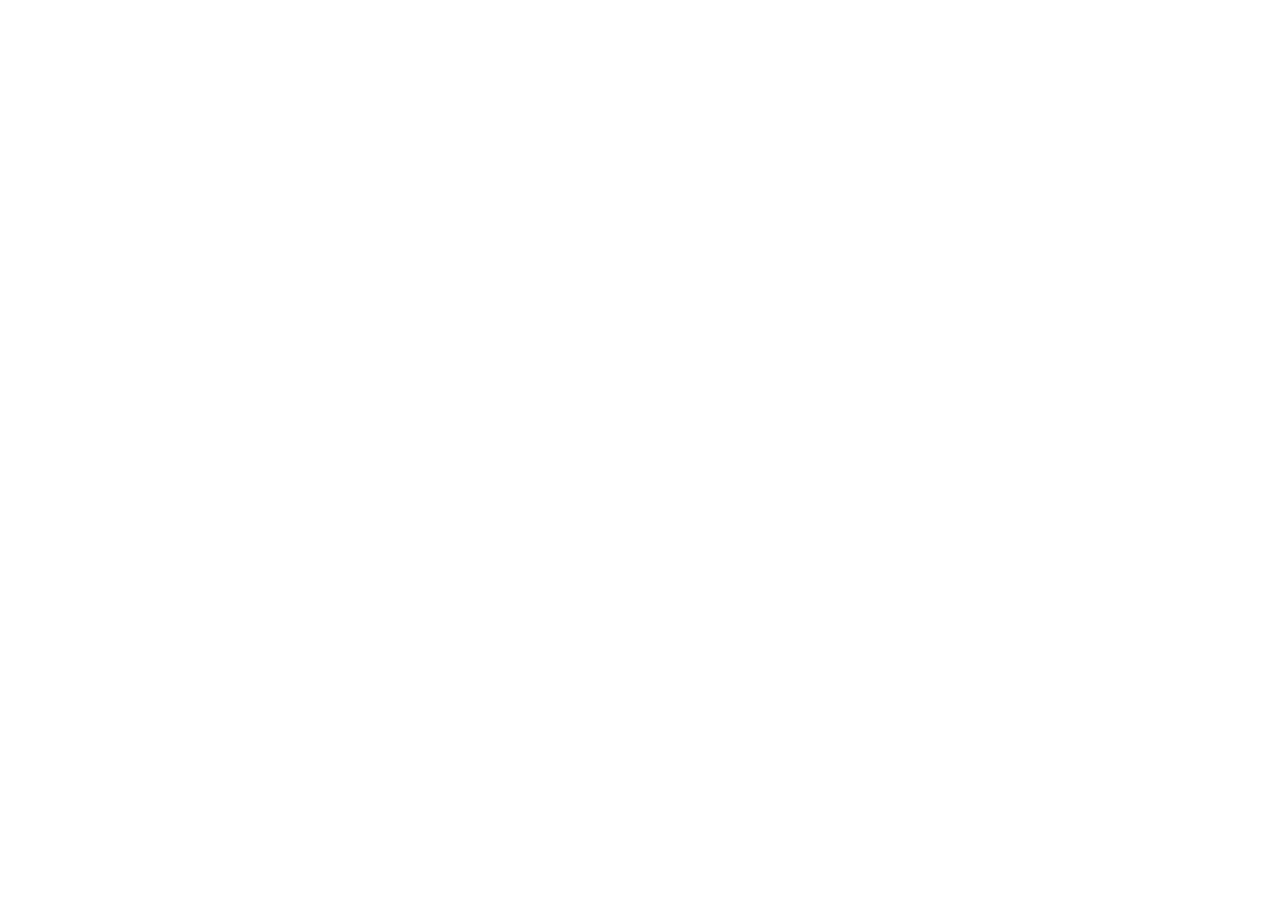
==== recuperatorio-segundo-parcial-kesia-velarde/formulario.html @ 55379a86 "cambio4-inicio-ejercicio-js" ====
<!DOCTYPE html>
<html lang="es">
<head>
    <meta charset="UTF-8">
    <meta name="viewport" content="width=device-width, initial-scale=1.0">
    <title>Formulario de Instalaciones</title>
</head>
<body>
    
</body>
</html>
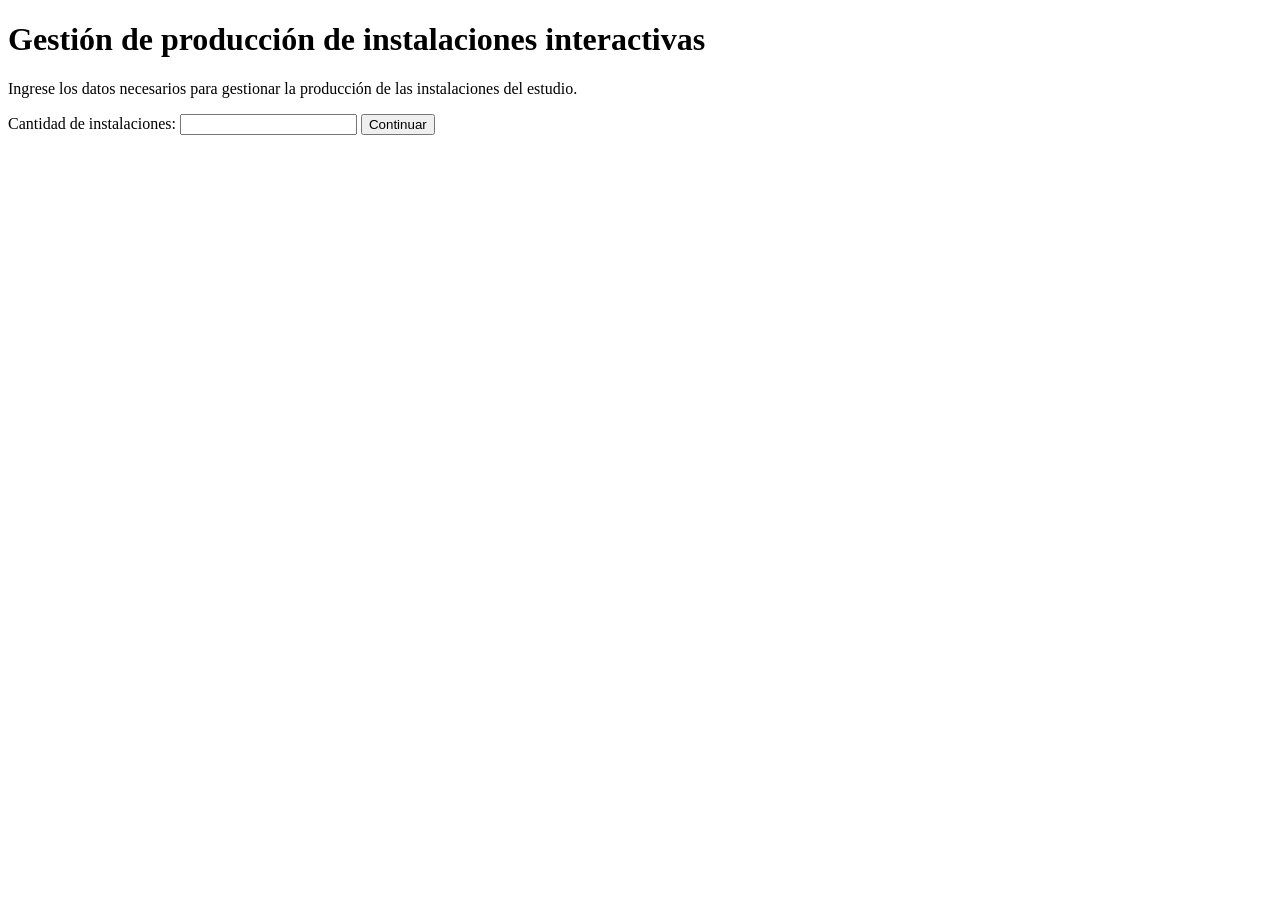
==== commit edeaaf19: "desarrollo-html-del-ejercicio" ====
--- a/recuperatorio-segundo-parcial-kesia-velarde/formulario.html
+++ b/recuperatorio-segundo-parcial-kesia-velarde/formulario.html
@@ -6,6 +6,72 @@
     <title>Formulario de Instalaciones</title>
 </head>
 <body>
-    
+    <h1>Gestión de producción de instalaciones interactivas</h1>
+    <p>Ingrese los datos necesarios para gestionar la producción de las instalaciones del estudio.</p>
+    <form id="formCantidad">
+        <label for="cantidad">
+            Cantidad de instalaciones:
+        </label>
+        <input type="number" id="cantidad" min="1">
+        <button type="submit" id="btnCantidad">
+            Continuar
+        </button>
+    </form>
+    <!--para las instalaciones-->
+    <form id="formInstalacion" hidden>
+        <h2>Datos de la instalación</h2>
+        <label for="nombre">
+            Nombre:
+        </label>
+        <input type="text" id="nombre">
+
+        <br><br>
+        <label for="personas">
+            Cantidad de personas:
+        </label>
+        <input type="number" id="personas" min="1">
+
+        <br><br>
+        <label for="dias">
+            Días estimados de producción:
+        </label>
+        <input type="number" id="dias" min="1">
+
+        <br><br>
+        <button type="submit" id="btnAgregar">
+            Agregar instalación
+        </button>
+        <p>Instalaciones cargadas:<span id="contador">0</span></p>
+    </form>
+    <!--datos de trabajo-->
+      <form id="formTrabajo" hidden>
+        <h2>Datos de trabajo</h2>
+        <label for="horas">
+            Horas trabajadas por día:
+        </label>
+        <input type="number" id="horas" min="1">
+        <br><br>
+        <label for="honorario">
+            Honorario por hora:
+        </label> 
+        <input type="number" id="honorario" min="0.01">
+        <br><br>
+        <button type="submit" id="btnCalcular">
+            Calcular
+        </button>
+    </form> 
+    <!--para los resultados-->
+    <section id="resultados" hidden>
+        <h2>Resultados</h2>
+        <p>Costo total de un día: $<span id="costoDia"></span></p>
+        <p>Instalación con más días:<span id="instalacionMayor"></span></p>
+        <p>Costo de esa instalación:$<span id="costoInstalacion"></span></p>
+        <p>Porcentaje del costo total:<span id="porcentaje"></span>%</p>
+
+        <button type="button" id="btnReiniciar">
+            Reiniciar
+        </button>
+    </section>
+    <script src="javascript/formulario.js"></script>
 </body>
 </html>
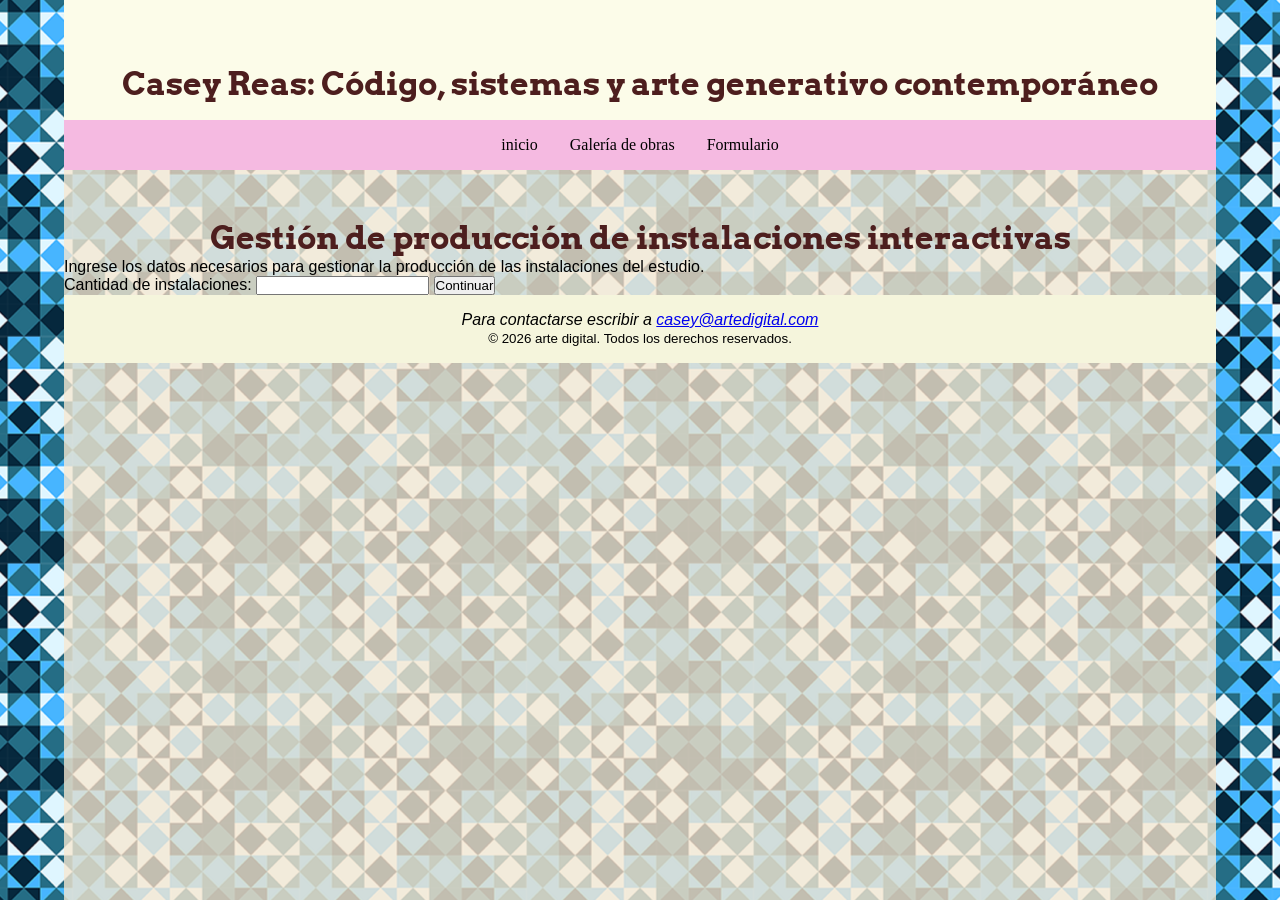
==== commit bec98963: "correciones del css" ====
--- a/recuperatorio-segundo-parcial-kesia-velarde/formulario.html
+++ b/recuperatorio-segundo-parcial-kesia-velarde/formulario.html
@@ -3,75 +3,96 @@
 <head>
     <meta charset="UTF-8">
     <meta name="viewport" content="width=device-width, initial-scale=1.0">
-    <title>Formulario de Instalaciones</title>
+    <title>Gestión de instalaciones | Casey Reas</title>
+    <link href="css/general.css" rel="stylesheet">
+    <link href="css/estilo-formulario.css" rel="stylesheet">
+      <!--este es el codigo para insertar la fuente de google font-->
+    <link rel="preconnect" href="https://fonts.googleapis.com">
+    <link rel="preconnect" href="https://fonts.gstatic.com" crossorigin>
+    <link href="https://fonts.googleapis.com/css2?family=Arvo:ital,wght@0,400;0,700;1,400;1,700&display=swap" rel="stylesheet">
 </head>
 <body>
-    <h1>Gestión de producción de instalaciones interactivas</h1>
-    <p>Ingrese los datos necesarios para gestionar la producción de las instalaciones del estudio.</p>
-    <form id="formCantidad">
-        <label for="cantidad">
-            Cantidad de instalaciones:
-        </label>
-        <input type="number" id="cantidad" min="1">
-        <button type="submit" id="btnCantidad">
-            Continuar
-        </button>
-    </form>
-    <!--para las instalaciones-->
-    <form id="formInstalacion" hidden>
-        <h2>Datos de la instalación</h2>
-        <label for="nombre">
-            Nombre:
-        </label>
-        <input type="text" id="nombre">
-
-        <br><br>
-        <label for="personas">
-            Cantidad de personas:
-        </label>
-        <input type="number" id="personas" min="1">
-
-        <br><br>
-        <label for="dias">
-            Días estimados de producción:
-        </label>
-        <input type="number" id="dias" min="1">
-
-        <br><br>
-        <button type="submit" id="btnAgregar">
-            Agregar instalación
-        </button>
-        <p>Instalaciones cargadas:<span id="contador">0</span></p>
-    </form>
-    <!--datos de trabajo-->
-      <form id="formTrabajo" hidden>
-        <h2>Datos de trabajo</h2>
-        <label for="horas">
-            Horas trabajadas por día:
-        </label>
-        <input type="number" id="horas" min="1">
-        <br><br>
-        <label for="honorario">
-            Honorario por hora:
-        </label> 
-        <input type="number" id="honorario" min="0.01">
-        <br><br>
-        <button type="submit" id="btnCalcular">
-            Calcular
-        </button>
-    </form> 
-    <!--para los resultados-->
-    <section id="resultados" hidden>
-        <h2>Resultados</h2>
-        <p>Costo total de un día: $<span id="costoDia"></span></p>
-        <p>Instalación con más días:<span id="instalacionMayor"></span></p>
-        <p>Costo de esa instalación:$<span id="costoInstalacion"></span></p>
-        <p>Porcentaje del costo total:<span id="porcentaje"></span>%</p>
-
-        <button type="button" id="btnReiniciar">
-            Reiniciar
-        </button>
-    </section>
+     <div class="contenedor-principal">
+        <header>
+            <h1>Casey Reas: Código, sistemas y arte generativo contemporáneo</h1>
+        </header>
+        <nav>
+            <a href="index.html">inicio</a>
+            <a href="galeria.html">Galería de obras</a>
+            <a href="formulario.html">Formulario</a>
+        </nav>
+        <main>
+            <h1>Gestión de producción de instalaciones interactivas</h1>
+            <p>Ingrese los datos necesarios para gestionar la producción de las instalaciones del estudio.</p>
+            
+            <form id="formCantidad">
+                <label for="cantidad">
+                    Cantidad de instalaciones:
+                </label>
+                <input type="number" id="cantidad" min="1">
+                <button type="submit" id="btnCantidad">
+                    Continuar
+                </button>
+            </form>
+           <!--para las instalaciones-->
+           <form id="formInstalacion" hidden>
+            <h2>Datos de la instalación</h2>
+            <label for="nombre">
+                Nombre:
+            </label>
+            <input type="text" id="nombre">
+            <br><br>
+            <label for="personas">
+                Cantidad de personas:
+            </label>
+            <input type="number" id="personas" min="1">
+            <br><br>
+            <label for="dias">
+                Días estimados de producción:
+            </label>
+            <input type="number" id="dias" min="1">
+            <br><br>
+            <button type="submit" id="btnAgregar">
+                Agregar instalación
+            </button>
+            <p>Instalaciones cargadas:<span id="contador">0</span></p>
+        </form>
+           <!--datos de trabajo-->
+           <form id="formTrabajo" hidden>
+            <h2>Datos de trabajo</h2>
+            <label for="horas">
+                Horas trabajadas por día:
+            </label>
+            <input type="number" id="horas" min="1">
+            <br><br>
+            <label for="honorario">
+                Honorario por hora:
+            </label>
+            <input type="number" id="honorario" min="0.01">
+            <br><br>
+            <button type="submit" id="btnCalcular">
+                Calcular
+            </button>
+        </form>
+        <!--para los resultados-->
+        <section id="resultados" hidden>
+            <h2>Resultados</h2>
+            <p>Costo total de un día: $<span id="costoDia"></span></p>
+            <p>Instalación con más días:<span id="instalacionMayor"></span></p>
+            <p>Costo de esa instalación:$<span id="costoInstalacion"></span></p>
+            <p>Porcentaje del costo total:<span id="porcentaje"></span>%</p>
+            <button type="button" id="btnReiniciar">
+                Reiniciar
+            </button>
+        </section>
+        </main>
+     <footer>
+        <address>
+            <p>Para contactarse escribir a <a href="mailto:casey@artedigital.com">casey@artedigital.com</a></p>
+        </address>
+        <p><small>&copy; 2026 arte digital. Todos los derechos reservados.</small></p> 
+     </footer>
+    </div>
     <script src="javascript/formulario.js"></script>
 </body>
 </html>
--- a/recuperatorio-segundo-parcial-kesia-velarde/css/general.css
+++ b/recuperatorio-segundo-parcial-kesia-velarde/css/general.css
@@ -0,0 +1,70 @@
+/*configuracion general*/
+*{
+    margin: 0;
+    padding: 0;
+    box-sizing: border-box;
+}
+body {
+    font-family:Arial, Helvetica, sans-serif ;
+    font-size: 1rem; 
+    display: flex;
+    justify-content: center;
+    min-height: 100vh; 
+    background-image: url(../imagenes/fondo.png);
+    background-position: center;
+    background-repeat: repeat;
+    background-attachment: fixed;
+} 
+.contenedor-principal {
+    max-width: 90rem;
+    width: 90%; 
+    background-color: rgba(248, 232, 209, 0.781);
+}
+header {
+    background-color: rgb(252, 252, 233);
+    text-align: center;
+    padding: 1rem;
+} 
+nav {
+    font-family: 'Arvo'; serif;
+    display:flex; 
+    justify-content: center;
+    background-color: rgb(245, 186, 225);
+} 
+nav a {
+    margin: 1rem;
+    font: 1rem; 
+    color: #333;
+    text-decoration: none;
+} 
+nav a:link {
+    color: black;
+} 
+nav a:visited {
+    color: brown; 
+}
+nav a:hover {
+    color: rgb(35, 63, 63);
+    background-color: #007bff;
+    border-radius: 0.25rem;
+} 
+nav a:active {
+    color: pink;
+}
+h1 {
+    font-family: 'Arvo'; serif;
+    margin-top: 3rem;
+    text-align: center; 
+    color: rgb(77, 30, 30);
+}
+h2 {
+    font-family: 'Arvo'; serif; 
+    color: brown;
+    text-align: center;
+    margin: 2rem;
+}
+footer {
+    padding: 1rem;
+    background-color: beige; 
+    text-align: center;
+}
